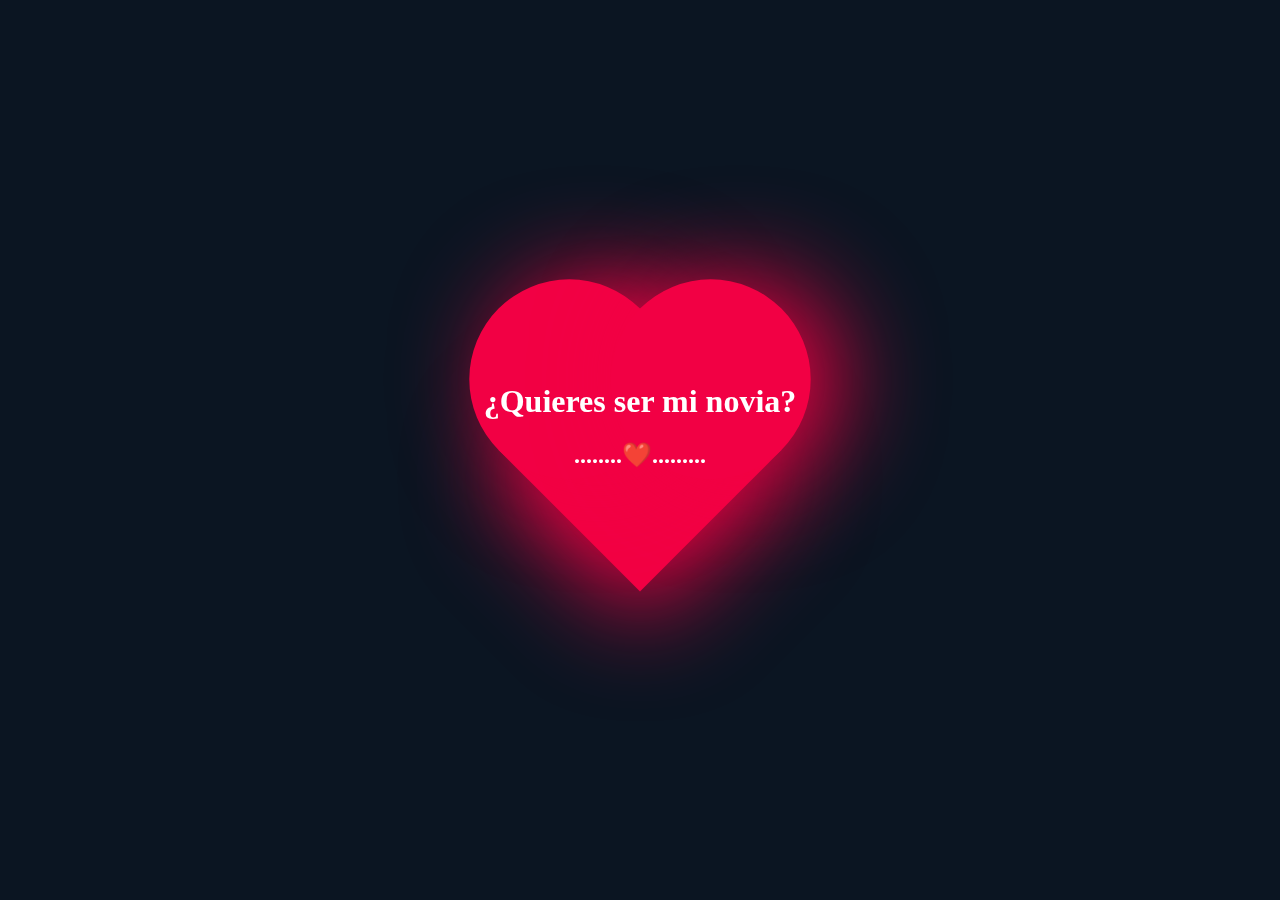
==== index.html @ a1cc4588 "cambio de nombre ❤️" ====
<!DOCTYPE html>
<html lang="en">
<head>
    <meta charset="UTF-8">
    <meta name="viewport" content="width=device-width, initial-scale=1.0">
    <title>Marcela ❤️</title>
    <link rel="icon" href="corazon.png" type="image/png">
    <style>
        body {
            margin: 0;
            padding: 0;
            min-height: 100vh;
            display: flex;
            align-items: center;
            justify-content: center;
            background: #0b1522;
            flex-direction: column;
        }

        .heart {
            position: relative;
            width: 200px; 
            height: 200px;
            background-color: #f20044;
            box-shadow: -20px 20px 100px #f20044;
            animation: palpitar 1s infinite alternate;
            transform: rotate(-45deg);
        }

        .heart::before,
        .heart::after {
            content: '';
            position: absolute;
            width: 200px; 
            height: 200px;
            background: #f20044;
            border-radius: 50%;
            box-shadow: 20px 20px 100px #f20044;
        }

        .heart::before {
            top: -100px;
            left: 0;
        }

        .heart::after {
            left: 100px;
            top: 0;
        }

        .contenido {
            position: fixed;
            margin-bottom: 50px;
            text-align: center;
        }
        h1 {
            color: white;
        }

        h2 {
            color: white;
        }

        @keyframes palpitar {
            0% { transform: rotate(-45deg) scale(1); }
            50% { transform: rotate(-45deg) scale(1.15); }
            100% { transform: rotate(-45deg) scale(1); }
        }
        @media (max-width: 600px) {
            .heart {
                width: 120px;
                height: 120px;
            }
            .heart::before,
            .heart::after {
                width: 120px;
                height: 120px;
            }
            .heart::before {
                top: -60px;
            }
            .heart::after {
                left: 60px;
            }
            .contenido {
                margin-bottom: 30px;
            }
            h1 {
                font-size: 1.2rem;
            }
            h2 {
                font-size: 1rem;
            }
        }
    </style>
</head>
<body>
    <div class="heart"></div>
    <div class="contenido"><h1>¿Quieres ser mi novia?</h1> <h2>........❤️.........</h2></div>
</body>
</html>
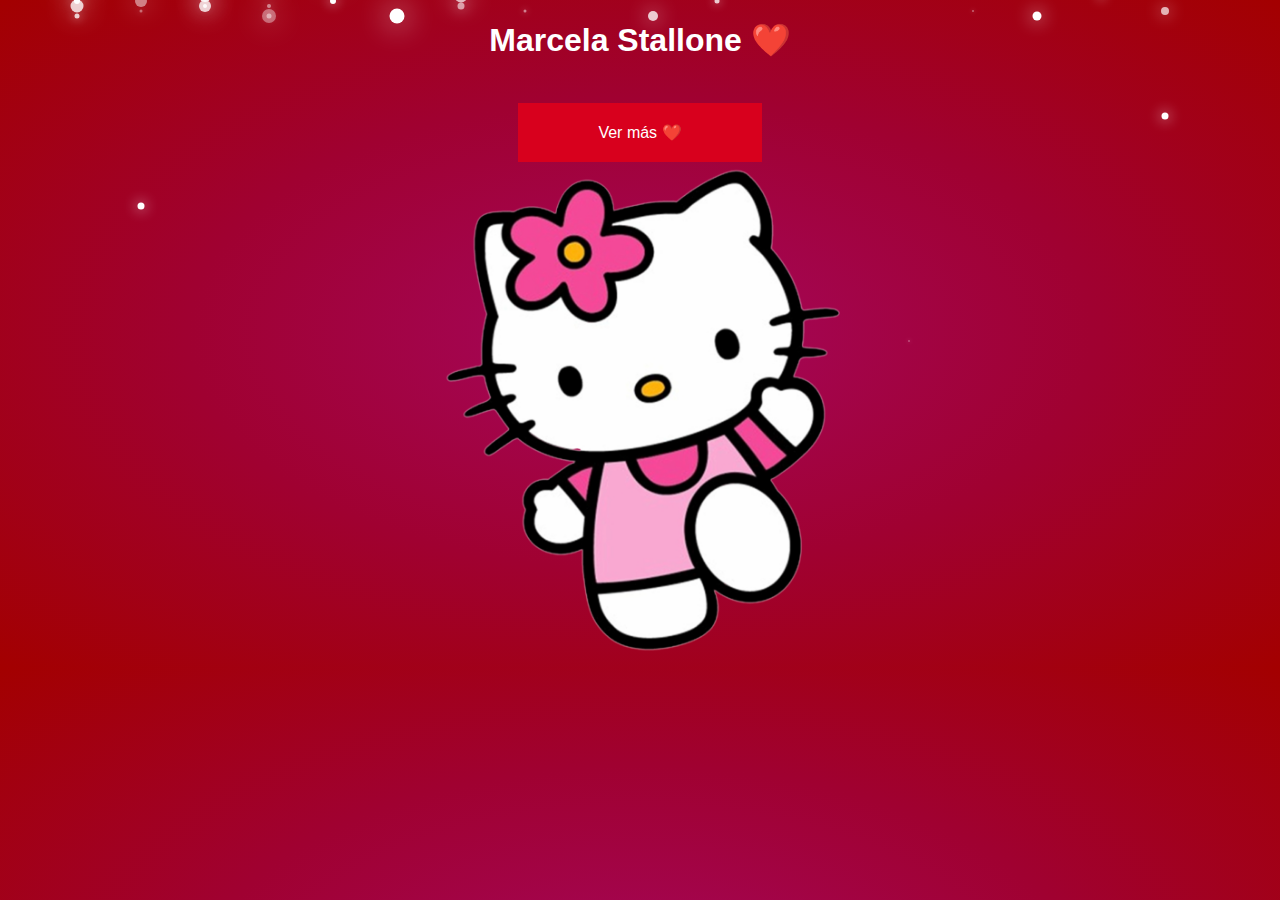
==== commit f32ac05a: "avances ❤️" ====
--- a/index.html
+++ b/index.html
@@ -3,99 +3,54 @@
 <head>
     <meta charset="UTF-8">
     <meta name="viewport" content="width=device-width, initial-scale=1.0">
-    <title>Marcela ❤️</title>
-    <link rel="icon" href="corazon.png" type="image/png">
-    <style>
-        body {
-            margin: 0;
-            padding: 0;
-            min-height: 100vh;
-            display: flex;
-            align-items: center;
-            justify-content: center;
-            background: #0b1522;
-            flex-direction: column;
+    <title>Inicio</title>
+    <link rel="stylesheet" href="styles.css">
+    <script>
+        function cambiarImagenHover() {
+            const imagen = document.querySelector('.imagen-inicio');
+            imagen.src = 'kitty2.png';
         }
-
-        .heart {
-            position: relative;
-            width: 200px; 
-            height: 200px;
-            background-color: #f20044;
-            box-shadow: -20px 20px 100px #f20044;
-            animation: palpitar 1s infinite alternate;
-            transform: rotate(-45deg);
+        function restaurarImagen() {
+            const imagen = document.querySelector('.imagen-inicio');
+            imagen.src = 'kitty1.png';
         }
-
-        .heart::before,
-        .heart::after {
-            content: '';
-            position: absolute;
-            width: 200px; 
-            height: 200px;
-            background: #f20044;
-            border-radius: 50%;
-            box-shadow: 20px 20px 100px #f20044;
-        }
-
-        .heart::before {
-            top: -100px;
-            left: 0;
-        }
-
-        .heart::after {
-            left: 100px;
-            top: 0;
-        }
-
-        .contenido {
-            position: fixed;
-            margin-bottom: 50px;
-            text-align: center;
-        }
-        h1 {
-            color: white;
-        }
-
-        h2 {
-            color: white;
-        }
-
-        @keyframes palpitar {
-            0% { transform: rotate(-45deg) scale(1); }
-            50% { transform: rotate(-45deg) scale(1.15); }
-            100% { transform: rotate(-45deg) scale(1); }
-        }
-        @media (max-width: 600px) {
-            .heart {
-                width: 120px;
-                height: 120px;
-            }
-            .heart::before,
-            .heart::after {
-                width: 120px;
-                height: 120px;
-            }
-            .heart::before {
-                top: -60px;
-            }
-            .heart::after {
-                left: 60px;
-            }
-            .contenido {
-                margin-bottom: 30px;
-            }
-            h1 {
-                font-size: 1.2rem;
-            }
-            h2 {
-                font-size: 1rem;
-            }
-        }
-    </style>
+    </script>
 </head>
-<body>
-    <div class="heart"></div>
-    <div class="contenido"><h1>¿Quieres ser mi novia?</h1> <h2>........❤️.........</h2></div>
+<body>  
+    <div class="snow"></div>
+    <div class="snow"></div>
+    <div class="snow"></div>
+    <div class="snow"></div>
+    <div class="snow"></div>  
+    <div class="snow"></div>  
+    <div class="snow"></div>  
+    <div class="snow"></div>  
+    <div class="snow"></div>  
+    <div class="snow"></div>  
+    <div class="snow"></div>  
+    <div class="snow"></div>  
+    <div class="snow"></div>  
+    <div class="snow"></div>  
+    <div class="snow"></div>  
+    <div class="snow"></div>  
+    <div class="snow"></div>  
+    <div class="snow"></div>  
+    <div class="snow"></div>  
+    <div class="snow"></div>  
+    <div class="snow"></div>  
+    <div class="snow"></div>  
+    <div class="snow"></div>  
+    <div class="snow"></div>  
+    <div class="snow"></div>  
+    <div class="snow"></div>  
+    <div class="snow"></div>  
+    <div class="snow"></div>  
+    <div class="snow"></div>  
+    <div class="snow"></div>  
+    <h1>Marcela Stallone ❤️</h1>
+    <br>
+    <a href="peticion.html" class="boton" onmouseover="cambiarImagenHover()" onmouseout="restaurarImagen()">Ver más ❤️</a>
+    <br>
+    <img src="kitty1.png" alt="Simon Dice" class="imagen-inicio" width="400">
 </body>
 </html>
--- a/styles.css
+++ b/styles.css
@@ -0,0 +1,344 @@
+body {
+    background: radial-gradient(ellipse at center, rgb(165, 7, 94) 0%, rgb(160, 1, 49) 50%, rgb(163, 0, 0) 100%);
+    color: white;
+    flex-direction: column;
+    text-align: center;
+    align-items: center;
+    font-family: Arial, sans-serif;
+}
+.snow{
+    position: absolute;
+    width: 10px;
+    height: 10px;
+    background: white;
+    border-radius: 50%;
+    filter: drop-shadow(0 0 10px white);
+}
+.snow:nth-child(1) {
+    opacity: 0.8;
+    transform: translate(50vw,-10px);
+    animation: fall-1 25s linear infinite;
+}
+@keyframes fall-1 {
+    35% {
+        transform: translate(60vw, 35vh);
+    }
+    to{
+        transform: translate(40vw, 100vh);
+    }
+}.snow:nth-child(2) {
+    opacity: 0.5;
+    transform: translate(20vw,-10px) scale(0.5);
+    animation: fall-2 20s linear infinite;
+}
+@keyframes fall-2 {
+    35% {
+        transform: translate(35vw, 45vh) scale(0.5);
+    }
+    to{
+        transform: translate(30vw, 100vh) scale(0.5);
+    }
+}
+.snow:nth-child(3) {
+    opacity: 0.3;
+    transform: translate(70vw,35vh) scale(0.2);
+    animation: fall-3 20s linear infinite;
+}
+@keyframes fall-3 {
+    35% {
+        transform: translate(60vw, 65vh) scale(0.2);
+    }
+    to{
+        transform: translate(65vw, 100vh) scale(0.2);
+    }
+}.snow:nth-child(4) {
+    opacity: 1;
+    transform: translate(90vw,10vh) scale(0.7);
+    animation: fall-4 20s linear infinite;
+}
+@keyframes fall-4 {
+    35% {
+        transform: translate(80vw, 65vh) scale(0.7);
+    }
+    to{
+        transform: translate(85vw, 100vh) scale(0.7);
+    }
+}
+.snow:nth-child(5) {
+    opacity: 1;
+    transform: translate(10vw,20vh) scale(0.7);
+    animation: fall-5 15s linear infinite;
+}
+@keyframes fall-5 {
+    35% {
+        transform: translate(0vw, 65vh) scale(0.7);
+    }
+    to{
+        transform: translate(85vw, 100vh) scale(0.7);
+    }
+}
+.snow:nth-child(6) {
+    opacity: 0.9;
+    transform: translate(15vw, -20px) scale(0.4);
+    animation: fall-6 18s linear infinite;
+}
+@keyframes fall-6 {
+    35% { transform: translate(25vw, 40vh) scale(0.4); }
+    to { transform: translate(20vw, 100vh) scale(0.4); }
+}
+.snow:nth-child(7) {
+    opacity: 0.7;
+    transform: translate(85vw, -30px) scale(0.6);
+    animation: fall-7 22s linear infinite;
+}
+@keyframes fall-7 {
+    35% { transform: translate(75vw, 50vh) scale(0.6); }
+    to { transform: translate(90vw, 100vh) scale(0.6); }
+}
+.snow:nth-child(8) {
+    opacity: 0.5;
+    transform: translate(40vw, -15px) scale(0.3);
+    animation: fall-8 25s linear infinite;
+}
+@keyframes fall-8 {
+    35% { transform: translate(45vw, 30vh) scale(0.3); }
+    to { transform: translate(35vw, 100vh) scale(0.3); }
+}
+.snow:nth-child(9) {
+    opacity: 0.6;
+    transform: translate(60vw, -50px) scale(0.8);
+    animation: fall-9 20s linear infinite;
+}
+@keyframes fall-9 {
+    35% { transform: translate(65vw, 60vh) scale(0.8); }
+    to { transform: translate(55vw, 100vh) scale(0.8); }
+}
+.snow:nth-child(10) {
+    opacity: 0.8;
+    transform: translate(5vw, -10px) scale(0.5);
+    animation: fall-10 17s linear infinite;
+}
+@keyframes fall-10 {
+    35% { transform: translate(10vw, 50vh) scale(0.5); }
+    to { transform: translate(0vw, 100vh) scale(0.5); }
+}
+.snow:nth-child(11) {
+    opacity: 0.4;
+    transform: translate(75vw, -15px) scale(0.2);
+    animation: fall-11 16s linear infinite;
+}
+@keyframes fall-11 {
+    35% { transform: translate(70vw, 45vh) scale(0.2); }
+    to { transform: translate(80vw, 100vh) scale(0.2); }
+}
+.snow:nth-child(12) {
+    opacity: 1;
+    transform: translate(25vw, -25px) scale(0.6);
+    animation: fall-12 19s linear infinite;
+}
+@keyframes fall-12 {
+    35% { transform: translate(20vw, 50vh) scale(0.6); }
+    to { transform: translate(30vw, 100vh) scale(0.6); }
+}
+.snow:nth-child(13) {
+    opacity: 0.6;
+    transform: translate(35vw, -20px) scale(0.7);
+    animation: fall-13 21s linear infinite;
+}
+@keyframes fall-13 {
+    35% { transform: translate(30vw, 40vh) scale(0.7); }
+    to { transform: translate(40vw, 100vh) scale(0.7); }
+}
+.snow:nth-child(14) {
+    opacity: 0.4;
+    transform: translate(10vw, -15px) scale(0.3);
+    animation: fall-14 18s linear infinite;
+}
+@keyframes fall-14 {
+    35% { transform: translate(20vw, 30vh) scale(0.3); }
+    to { transform: translate(15vw, 100vh) scale(0.3); }
+}
+.snow:nth-child(15) {
+    opacity: 0.8;
+    transform: translate(55vw, -25px) scale(0.5);
+    animation: fall-15 19s linear infinite;
+}
+@keyframes fall-15 {
+    35% { transform: translate(50vw, 45vh) scale(0.5); }
+    to { transform: translate(60vw, 100vh) scale(0.5); }
+}
+.snow:nth-child(16) {
+    opacity: 1;
+    transform: translate(80vw, -10px) scale(0.9);
+    animation: fall-16 27s linear infinite;
+}
+@keyframes fall-16 {
+    35% { transform: translate(85vw, 50vh) scale(0.9); }
+    to { transform: translate(75vw, 100vh) scale(0.9); }
+}
+.snow:nth-child(17) {
+    opacity: 0.5;
+    transform: translate(20vw, -20px) scale(0.4);
+    animation: fall-17 22s linear infinite;
+}
+@keyframes fall-17 {
+    35% { transform: translate(25vw, 35vh) scale(0.4); }
+    to { transform: translate(15vw, 100vh) scale(0.4); }
+}
+.snow:nth-child(18) {
+    opacity: 0.3;
+    transform: translate(70vw, -30px) scale(0.2);
+    animation: fall-18 23s linear infinite;
+}
+@keyframes fall-18 {
+    35% { transform: translate(65vw, 50vh) scale(0.2); }
+    to { transform: translate(75vw, 100vh) scale(0.2); }
+}
+
+.snow:nth-child(19) {
+    opacity: 0.7;
+    transform: translate(90vw, -15px) scale(0.8);
+    animation: fall-19 20s linear infinite;
+}
+@keyframes fall-19 {
+    35% { transform: translate(85vw, 60vh) scale(0.8); }
+    to { transform: translate(95vw, 100vh) scale(0.8); }
+}
+.snow:nth-child(20) {
+    opacity: 1;
+    transform: translate(5vw, -25px) scale(0.6);
+    animation: fall-20 26s linear infinite;
+}
+@keyframes fall-20 {
+    35% { transform: translate(10vw, 50vh) scale(0.6); }
+    to { transform: translate(0vw, 100vh) scale(0.6); }
+}
+.snow:nth-child(21) {
+    opacity: 0.9;
+    transform: translate(15vw, -30px) scale(1.2);
+    animation: fall-21 28s linear infinite;
+}
+@keyframes fall-21 {
+    35% { transform: translate(10vw, 40vh) scale(1.2); }
+    to { transform: translate(5vw, 100vh) scale(1.2); }
+}
+.snow:nth-child(22) {
+    opacity: 0.7;
+    transform: translate(25vw, -50px) scale(1.4);
+    animation: fall-22 30s linear infinite;
+}
+@keyframes fall-22 {
+    35% { transform: translate(20vw, 50vh) scale(1.4); }
+    to { transform: translate(10vw, 100vh) scale(1.4); }
+}
+.snow:nth-child(23) {
+    opacity: 0.8;
+    transform: translate(5vw, -20px) scale(1.3);
+    animation: fall-23 26s linear infinite;
+}
+@keyframes fall-23 {
+    35% { transform: translate(10vw, 45vh) scale(1.3); }
+    to { transform: translate(0vw, 100vh) scale(1.3); }
+}
+.snow:nth-child(24) {
+    opacity: 1;
+    transform: translate(30vw, -10px) scale(1.5);
+    animation: fall-24 32s linear infinite;
+}
+@keyframes fall-24 {
+    35% { transform: translate(25vw, 50vh) scale(1.5); }
+    to { transform: translate(20vw, 100vh) scale(1.5); }
+}
+.snow:nth-child(25) {
+    opacity: 0.6;
+    transform: translate(20vw, -40px) scale(1.1);
+    animation: fall-25 29s linear infinite;
+}
+@keyframes fall-25 {
+    35% { transform: translate(15vw, 60vh) scale(1.1); }
+    to { transform: translate(10vw, 100vh) scale(1.1); }
+}
+.snow:nth-child(26) {
+    opacity: 0.5;
+    transform: translate(10vw, -25px) scale(1.2);
+    animation: fall-26 27s linear infinite;
+}
+@keyframes fall-26 {
+    35% { transform: translate(5vw, 55vh) scale(1.2); }
+    to { transform: translate(0vw, 100vh) scale(1.2); }
+}
+.snow:nth-child(27) {
+    opacity: 0.7;
+    transform: translate(35vw, -30px) scale(1.3);
+    animation: fall-27 25s linear infinite;
+}
+@keyframes fall-27 {
+    35% { transform: translate(30vw, 65vh) scale(1.3); }
+    to { transform: translate(25vw, 100vh) scale(1.3); }
+}
+.snow:nth-child(28) {
+    opacity: 1;
+    transform: translate(5vw, -50px) scale(1.6);
+    animation: fall-28 33s linear infinite;
+}
+@keyframes fall-28 {
+    35% { transform: translate(10vw, 50vh) scale(1.6); }
+    to { transform: translate(0vw, 100vh) scale(1.6); }
+}
+.snow:nth-child(29) {
+    opacity: 0.4;
+    transform: translate(20vw, -10px) scale(1.4);
+    animation: fall-29 28s linear infinite;
+}
+@keyframes fall-29 {
+    35% { transform: translate(15vw, 55vh) scale(1.4); }
+    to { transform: translate(10vw, 100vh) scale(1.4); }
+}
+.snow:nth-child(30) {
+    opacity: 0.8;
+    transform: translate(15vw, -20px) scale(1.2);
+    animation: fall-30 31s linear infinite;
+}
+@keyframes fall-30 {
+    35% { transform: translate(10vw, 60vh) scale(1.2); }
+    to { transform: translate(5vw, 100vh) scale(1.2); }
+}
+.center {
+    width: 30%;
+    height: 30%;
+    background-color: rgb(46, 43, 43);
+    border-radius: 50%;
+    position: absolute;
+    display: flex;
+    justify-content: center;
+    align-items: center;
+    color: white;
+    font-size: 18px;
+    font-weight: bold;
+    cursor: pointer;
+}
+.boton{
+    background-color: rgb(216, 0, 29);
+    border: none;
+    color: white;
+    padding: 20px 80px;
+    text-align: center;
+    text-decoration: none;
+    display: inline-block;
+    font-size: 16px;
+    margin: 4px 2px;
+    cursor: pointer;
+}
+.boton:hover {
+    background-color: rgb(255, 0, 64);
+}
+@media (max-width: 600px) {
+    .boton {
+        padding: 15px 40px;
+        font-size: 14px;
+    }
+    .imagen-inicio {
+        width: 90%;
+        max-width: 300px;
+    }
+}
